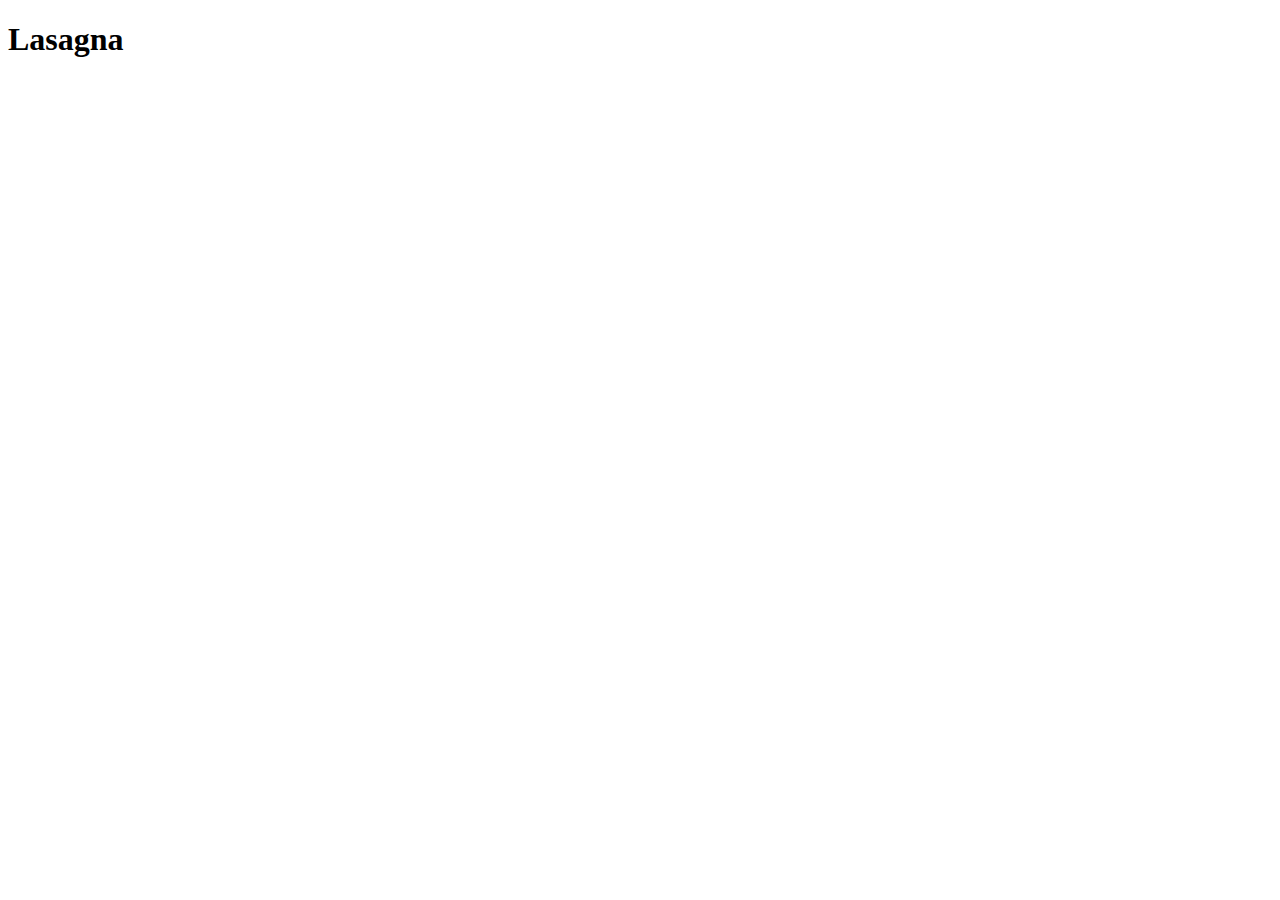
==== recipes/lasagna.html @ 88f35b5c "Add recipe page and link" ====
<!DOCTYPE html>
<html lang="en">
<head>
    <meta charset="UTF-8">
    <meta name="viewport" content="width=device-width, initial-scale=1.0">
    <title>Lasagna</title>
</head>
<body>
    <h1>Lasagna</h1>
</body>
</html>
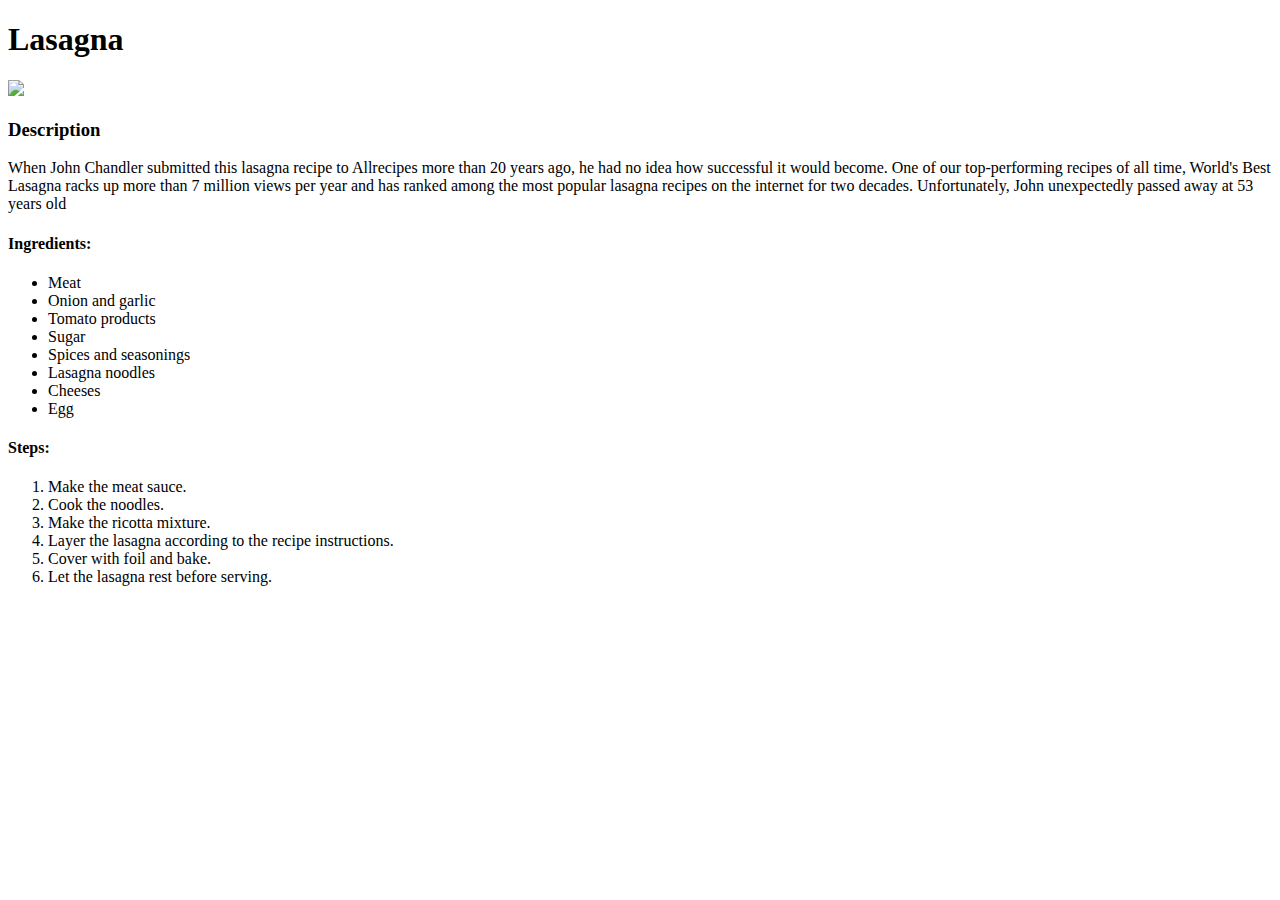
==== commit b331db65: "Display Ingredients and Steps" ====
--- a/recipes/lasagna.html
+++ b/recipes/lasagna.html
@@ -7,5 +7,28 @@
 </head>
 <body>
     <h1>Lasagna</h1>
+    <img src="https://www.allrecipes.com/thmb/X7IeQCUE-RGdXAz0XgE6aAFFOZ8=/282x188/filters:no_upscale():max_bytes(150000):strip_icc():focal(2108x1819:2110x1821):format(webp)/23600-worlds-best-lasagna-DDMFS-4x3-1196-24c5401652934ffb96d3d94bc9fbe2d7.jpg">
+    <h3>Description</h3>
+    <p>When John Chandler submitted this lasagna recipe to Allrecipes more than 20 years ago, he had no idea how successful it would become. One of our top-performing recipes of all time, World's Best Lasagna racks up more than 7 million views per year and has ranked among the most popular lasagna recipes on the internet for two decades. Unfortunately, John unexpectedly passed away at 53 years old</p>
+    <h4>Ingredients:</h4>
+    <ul>
+        <li>Meat</li>
+        <li>Onion and garlic</li>
+        <li>Tomato products</li>
+        <li>Sugar</li>
+        <li>Spices and seasonings</li>
+        <li>Lasagna noodles</li>
+        <li>Cheeses</li>
+        <li>Egg</li>
+    </ul>
+    <h4>Steps:</h4>
+    <ol>
+        <li>Make the meat sauce.</li>
+        <li>Cook the noodles.</li>
+        <li>Make the ricotta mixture.</li>
+        <li>Layer the lasagna according to the recipe instructions.</li>
+        <li>Cover with foil and bake.</li>
+        <li>Let the lasagna rest before serving.</li>
+    </ol>
 </body>
 </html>